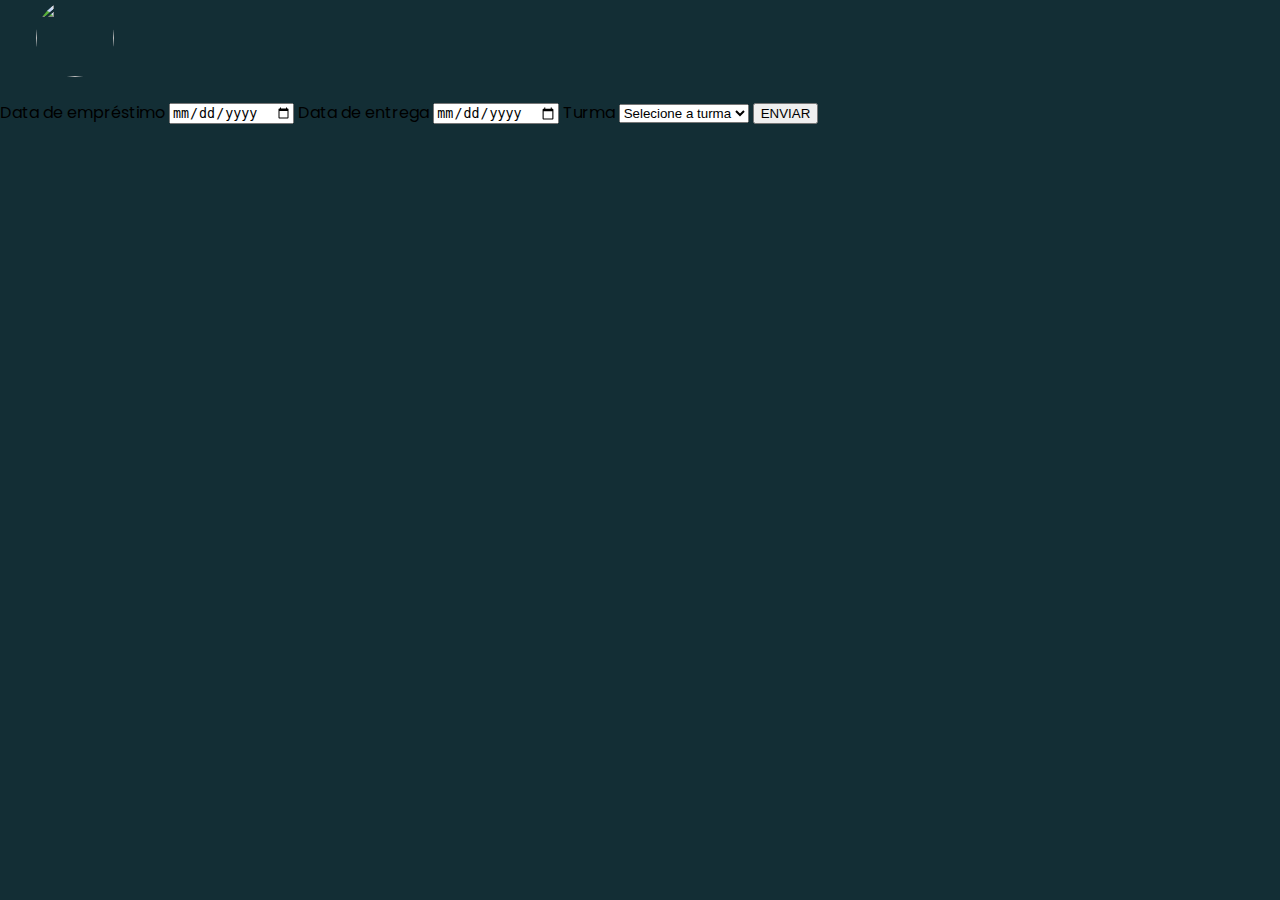
==== public/emprestimo.html @ 6ae4710f "commit de retardado de julio coisa de loko no meio do nada o cara mete" ====
<!DOCTYPE html>
<html lang="pt-br">
  <head>
    <meta charset="UTF-8" />
    <meta name="viewport" content="width=device-width, initial-scale=1.0" />
    <link rel="stylesheet" href="../src/style/emprestimo.css" />
    <link rel="stylesheet" href="../src/style/main.css">
    <link rel="icon" href="../src/img/logo2.ico" type="image/x-icon" />
    <script src="https://code.jquery.com/jquery-3.6.0.min.js"></script>
    <title>Empréstimo</title>
  </head>
  <body>
    <header class="cabeca">
      <form action="/public/geral.html"><button><img class="logo" src="../src/img/logo.png" alt="" style="margin-top:-2px;"></button></form>
    </header>

    <main id="mainEmprestimo">
      <form
        id="formEmprestimo"
        name="formEmprestimo"
        method="POST"
        action="../src/php/emprestimo/emprestimos.php">
        <label id="labelEmprestimo" for="nomeDoAluno">Nome</label>

        <input
          name="NomeDoAluno"
          class="inputFormEmprestimo"
          id="inputFormEmprestimoNome"
          type="search"
          required
          placeholder="Digite um nome" />

        <div id="resultadoNome" class="listaNome">
          <li id="lista-resultadosNome"></li>
        </div>

        <label id="labelEmprestimo" for="nomeDoLivro">Nome do livro</label>

        <input
          name="NomeDoLivro"
          class="inputFormEmprestimo"
          id="inputFormEmprestimoNomeDoLivro"
          placeholder="Digite um livro"
          type="search"
          required />

        <div id="resultadoLivro" class="listaLivro">
          <li id="lista-resultadosLivro"></li>
        </div>

        <label for="DataDeEmprestimo" id="labelEmprestimo">Data de empréstimo</label>

        <input
          name="DataDeEmprestimo"
          class="inputFormEmprestimo"
          id="inputFormEmprestimoLivro"
          type="date"
          required />

        <label for="DataDeEntrega" id="labelEmprestimo">Data de entrega</label>

        <input
          class="inputFormEmprestimo"
          id="inputFormEmprestimoLivroEntrega"
          type="date"
          name="DataDeEntrega"
          required />

        <label id="labelEmprestimo" for="turmas">Turma</label>

        <select
          class="inputFormEmprestimo"
          id="inputFormEmprestimoTurma"
          name="Turmas"
          id="turmasEscola">
          <option disabled selected hidden>Selecione a turma</option>
          <option value="3TDSA">3°TDS'A'</option>
          <option value="3TDSB">3°TDS'B'</option>
          <option value="3MKTA">3°MKT'A'</option>
          <option value="3MKTB">3°MKT'B'</option>
          <option value="2TDSA">2°TDS'A'</option>
          <option value="2TDSB">2°TDS'B'</option>
          <option value="2MKTA">2°MKT'A'</option>
          <option value="2MKTB">2°MKT'B'</option>
          <option value="1TDSA">1°TDS'A'</option>
          <option value="1TDSB">1°TDS'B'</option>
          <option value="1MKTA">1°MKT'A'</option>
          <option value="1MKTB">1°MKT'B'</option>
        </select>

        <button
          name="ButEnviar"
          id="butaoEmprestimo"
          type="submit"
          value="ENVIAR">
          ENVIAR
        </button>
      </form>
    </main>

    <script src="../src/script/emprestimo.js"></script>
    <div id="mensagemErro" style="color: red;"><?php echo $mensagemErro; ?></div>
  </body>
</html>
---- src/style/main.css ----
@import url('https://fonts.googleapis.com/css2?family=Poppins:wght@300&display=swap');

body {
  padding: 0;
  margin: 0;
  width: 100%;
  height: 100vh;
  position: absolute;
  font-family: 'Poppins';
  background-color: #132E35;
}

.cabeca {
  background: #132E35;
  width: 100%;
  height: 78px;
  display: flex;
  position: fixed;
  z-index: 2;
  transition: transform 1s;
}

.cabeca button img{
  border-radius: 50%;
  margin-left: 30px;
  width: 78px;
  height: 78px;
  transition: ease-in-out 0.3s;
}

.cabeca button img:hover{
  border: 2px solid white;
}

.cabeca button{
  background: transparent;
  border: none;
  width: 1px;
  height: 1px;
}

.cabecaGeral img{
  border-radius: 50%;
  margin-left: 36px;
  width: 78px;
  height: 78px;
}
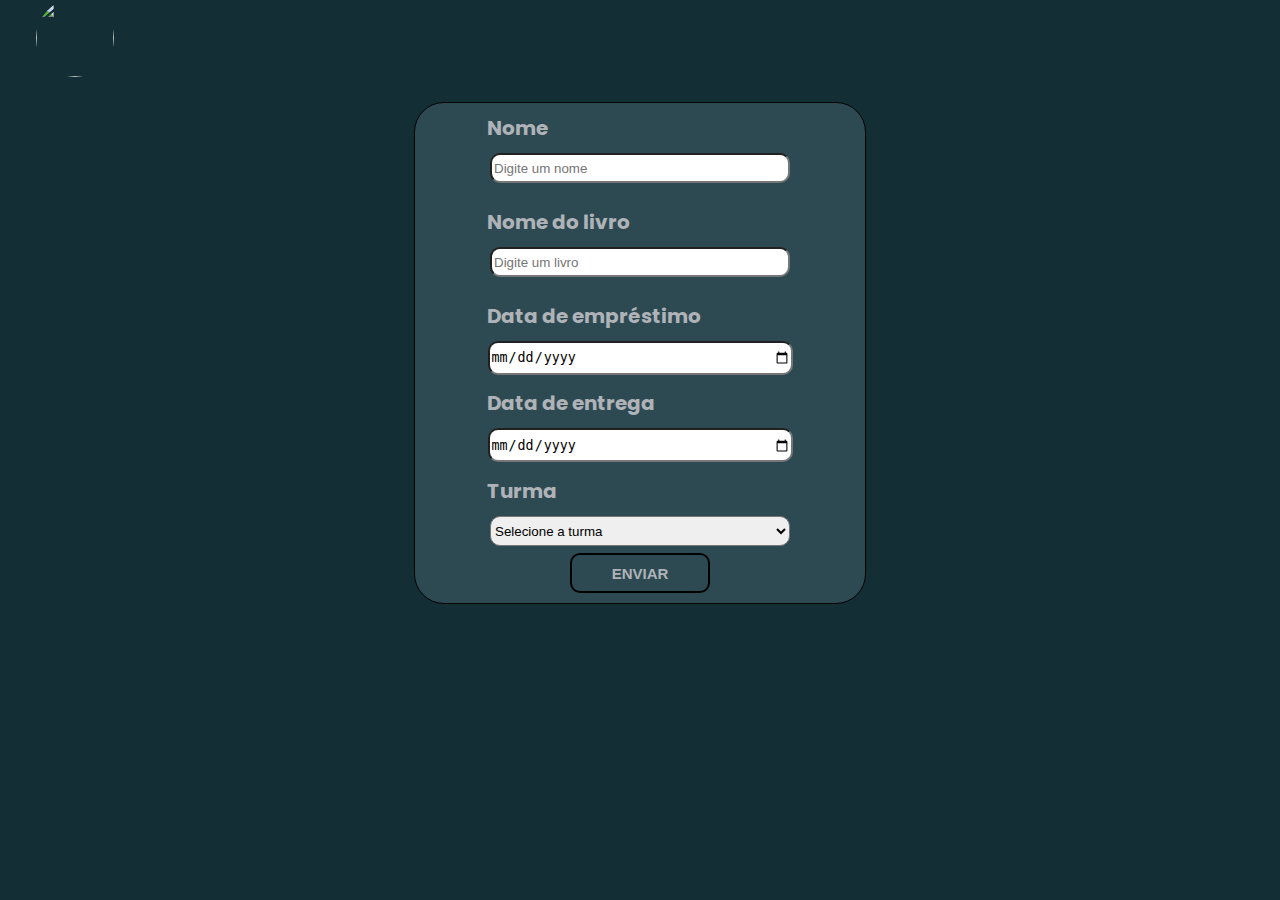
==== commit 74dcf7a3: "emprestimocorreçõesEHistorico" ====
--- a/public/emprestimo.html
+++ b/public/emprestimo.html
@@ -97,8 +97,23 @@
         </button>
       </form>
     </main>
+    <script src="../src/script/emprestimo.js"></script>
+    <script>
+      document.getElementById("butaoEmprestimo").addEventListener("click", function (event) {
+          event.preventDefault(); 
 
-    <script src="../src/script/emprestimo.js"></script>
-    <div id="mensagemErro" style="color: red;"><?php echo $mensagemErro; ?></div>
+          var nomeDoLivro = document.getElementById("inputFormEmprestimoNomeDoLivro").value;
+
+          if (bookExists(nomeDoLivro)) {
+              document.getElementById("formEmprestimo").submit();
+          } else {
+              alert("O nome do livro que vai ser emprestado não foi encontrado! Verifique e tente novamente.");
+          }
+      });
+
+      function bookExists(bookName) {
+          return false; 
+      }
+  </script>
   </body>
 </html>
--- a/src/style/emprestimo.css
+++ b/src/style/emprestimo.css
@@ -0,0 +1,88 @@
+
+#mainEmprestimo{
+    display: flex;
+  }
+  
+  #formEmprestimo{
+    border-radius: 30px;
+    margin: auto;
+    margin-top: 8%;
+    display: flex;
+    height: 500px;
+    width: 450px;
+    background:#2D4A53;
+    flex-direction: column;
+    border: solid 1px black;
+  }
+  
+  .inputFormEmprestimo{
+    margin: auto;
+    margin-top: 10px;
+    width: 300px ;
+    height: 30px;
+    border-radius: 10px;
+  }
+  
+  .listaNome,
+  .listaLivro {
+    list-style: none; 
+    padding: 0; 
+    margin: 0; 
+    cursor: pointer;
+    z-index: 2;
+    width: 290px;
+    margin-left: 80px;
+    margin-top: 10px;
+    background: white;
+    border-radius: 20px;
+    text-align: center;
+  }
+  
+  .lista-resultadosNome li,
+  .lista-resultadosLivro li{
+    cursor: pointer; 
+    padding: 5px; 
+    z-index: 2;
+  }
+  
+  #labelEmprestimo{
+    margin-top: 10px;
+    margin-left: 16%;
+    text-align: left;
+    font-weight: 700; 
+    font-size: 20px;
+    color: #AFB3B7;
+  }
+  
+  #butaoEmprestimo{
+    font-weight: 700; 
+    font-size: 15px;
+    height: 40px;
+    width: 140px;
+    margin: auto;
+    margin-bottom:10px;
+    border: solid 2px black;
+    border-radius: 10px;
+    background:#2D4A53;
+    color: #AFB3B7;
+    z-index: 2;
+  }
+  
+  #butaoEmprestimo:hover{
+    transition: ease-in-out,1s;
+    cursor: pointer;
+    background: #132E35;
+    color: #AFB3B7;
+  }
+
+  #mensagemErro {
+  color: red;
+  font-weight: bold;
+  font-size: 16px;
+  display: none; 
+    
+}
+  
+  
+  
+  